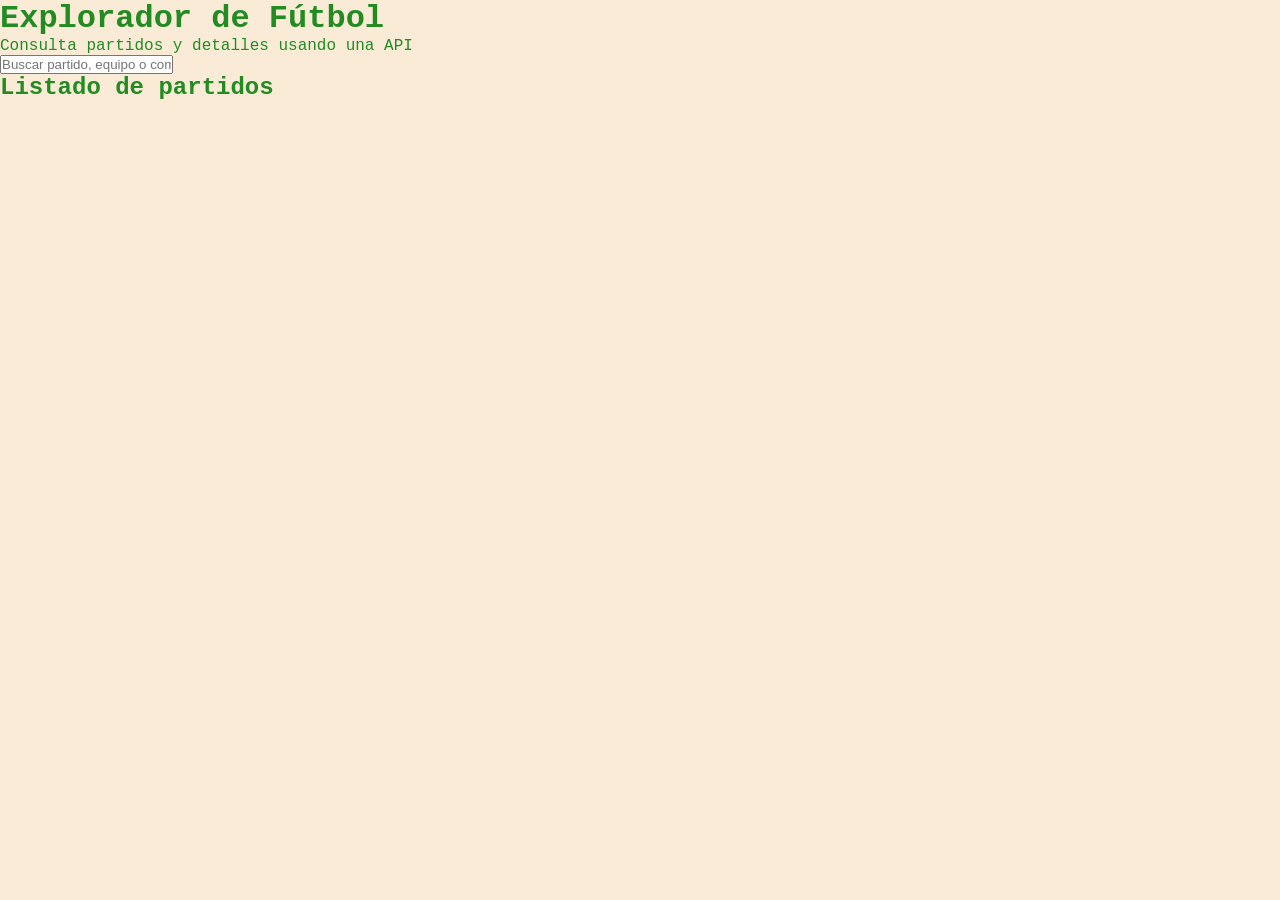
==== index.html @ 95fa2ea5 "HTML y CSS basico" ====
<!DOCTYPE html>
<html lang="es">
<head>
    <meta charset="UTF-8">
    <meta name="viewport" content="width=device-width, initial-scale=1.0">
    <title>Futbolpedia</title>
    <script src="./js/script.js"></script>
    <link rel="stylesheet" href="./css/style.css">
</head>
<body>
    <header class="cabecera">
        <h1>Explorador de Fútbol</h1>
        <p class="subtitulo">Consulta partidos y detalles usando una API</p>
    </header>

    <main class="contenedor">
        <section class="buscador-seccion">
            <input type="text" id="buscador" placeholder="Buscar partido, equipo o competición">
        </section>

        <section>
            <h2>Listado de partidos</h2>
            <div id="contenedor-partidos" class="grid-partidos">
                <!--Tarjetas con JavaScript-->
            </div>
        </section>
    </main>

    <script src="js/api.js"></script>
    <script src="js/main.js"></script>
    
</body>
</html>
---- css/style.css ----
* {
    box-sizing: border-box;
    margin: 0;
    padding: 0;
}

body {
    font-family: "Courier new", monospace;
    background-color: antiquewhite;
    color: #228B22;
}

.header {
    background-color: #9ACD32;
    color: aliceblue;
    padding: 20px;
    text-align: center;
}

.header-titulo {
    margin-bottom: 10px;
}

.header-texto {
    font-size: 16px;
}

.main {
    width: 90%;
    max-width: 1100px;
    margin: 20px auto;
}

.busqueda {
    margin-bottom: 20px;
}

.busqueda-input {
    width: 100%;
    padding: 10px;
    font-size: 16px;
    border: 1px solid #999999;
    border-radius: 4px;
}

.partidos_titulo {
    margin-bottom: 15px;
}

.partidos_grid {
    display: grid;
    grid-template-columns: repeat(auto-fit, minmax(250px, 1fr));
    gap: 15px;
}

.tarjeta {
    background-color: white;
    border: 1px solid #cccccc;
    border-radius: 6px;
    padding: 15px;
}

.tarjeta-titulo {
    margin-bottom: 10px;
    color: skyblue;
}

.tarjeta-texto {
    margin-bottom: 6px;
}

.tarjeta-enlace {
    display: inline-block;
    margin-top: 10px;
    color: beige;
    text-decoration: none;
    font-weight: bold;
}

.tarjeta-enlace:hover {
    text-decoration: underline;
}
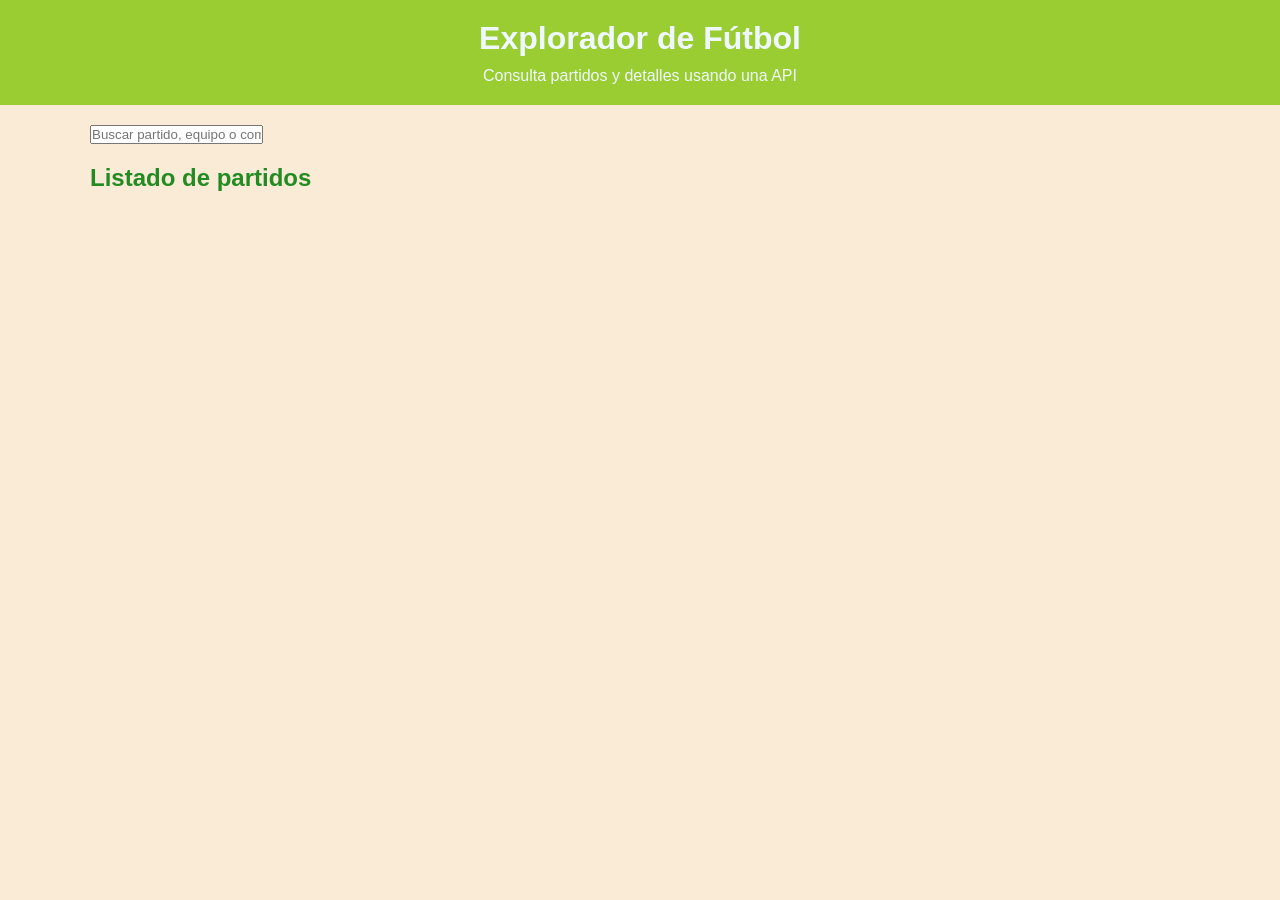
==== commit ecb6fd0a: "Cambios antes de fase 2" ====
--- a/index.html
+++ b/index.html
@@ -8,26 +8,25 @@
     <link rel="stylesheet" href="./css/style.css">
 </head>
 <body>
-    <header class="cabecera">
-        <h1>Explorador de Fútbol</h1>
-        <p class="subtitulo">Consulta partidos y detalles usando una API</p>
+    <header class="header">
+        <h1 class="header-titulo">Explorador de Fútbol</h1>
+        <p class="header-texto">Consulta partidos y detalles usando una API</p>
     </header>
 
-    <main class="contenedor">
-        <section class="buscador-seccion">
-            <input type="text" id="buscador" placeholder="Buscar partido, equipo o competición">
+    <main class="main">
+        <section class="busqueda">
+            <input type="text" id="buscador" class="busqueda_input" placeholder="Buscar partido, equipo o competición">
         </section>
 
-        <section>
-            <h2>Listado de partidos</h2>
+        <section class="partidos">
+            <h2 class="partidos-titulo">Listado de partidos</h2>
             <div id="contenedor-partidos" class="grid-partidos">
                 <!--Tarjetas con JavaScript-->
             </div>
         </section>
     </main>
 
-    <script src="js/api.js"></script>
-    <script src="js/main.js"></script>
+    <script src="./js/script.js"></script>
     
 </body>
 </html>
--- a/css/style.css
+++ b/css/style.css
@@ -5,7 +5,7 @@
 }
 
 body {
-    font-family: "Courier new", monospace;
+    font-family: Arial, "Helvetica Neue", Helvetica, sans-serif;
     background-color: antiquewhite;
     color: #228B22;
 }
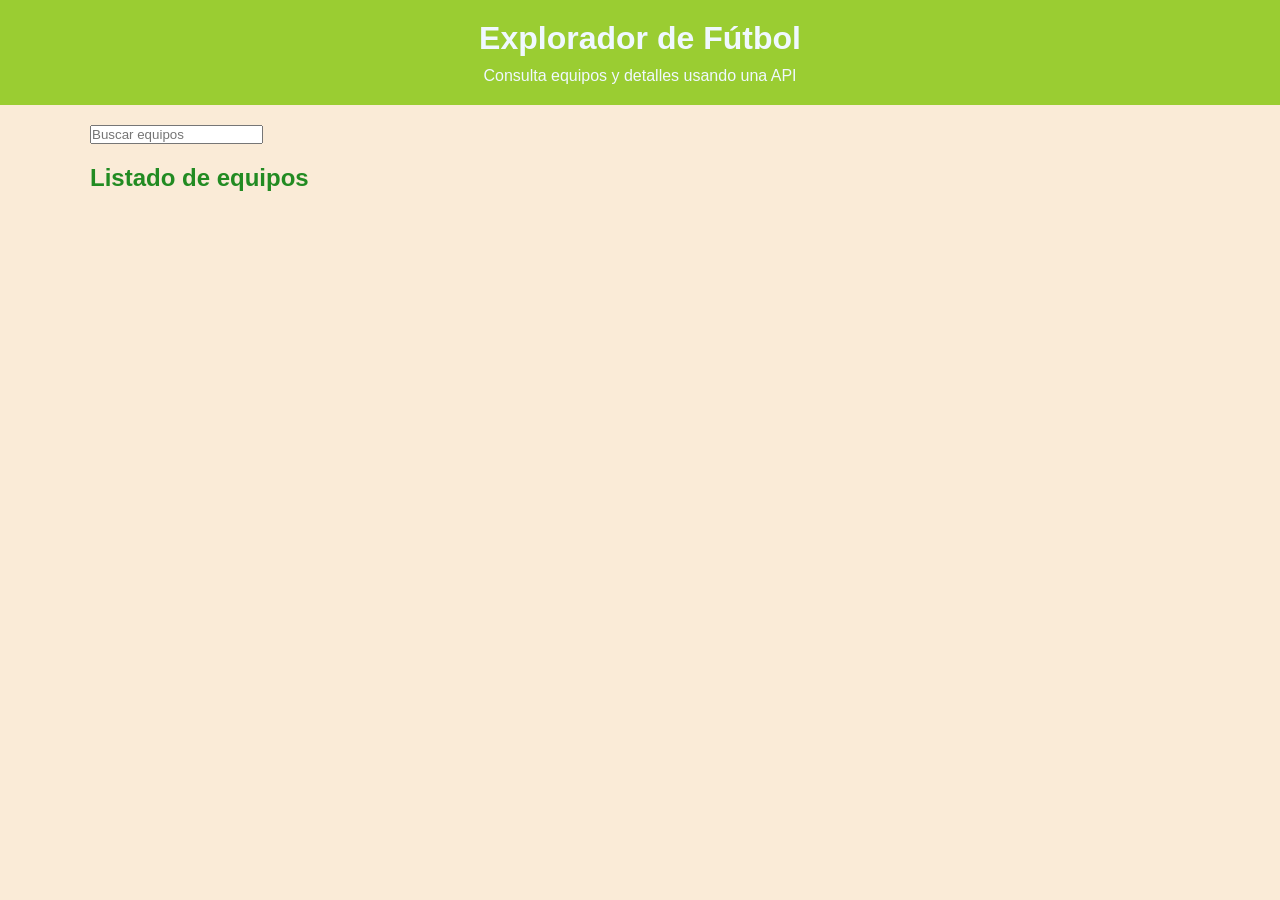
==== commit 7343d20c: "Conexion con la API y buscador" ====
--- a/index.html
+++ b/index.html
@@ -4,29 +4,27 @@
     <meta charset="UTF-8">
     <meta name="viewport" content="width=device-width, initial-scale=1.0">
     <title>Futbolpedia</title>
-    <script src="./js/script.js"></script>
     <link rel="stylesheet" href="./css/style.css">
 </head>
 <body>
     <header class="header">
         <h1 class="header-titulo">Explorador de Fútbol</h1>
-        <p class="header-texto">Consulta partidos y detalles usando una API</p>
+        <p class="header-texto">Consulta equipos y detalles usando una API</p>
     </header>
 
     <main class="main">
         <section class="busqueda">
-            <input type="text" id="buscador" class="busqueda_input" placeholder="Buscar partido, equipo o competición">
+            <input type="text" id="buscador" class="busqueda_input" placeholder="Buscar equipos">
         </section>
 
         <section class="partidos">
-            <h2 class="partidos-titulo">Listado de partidos</h2>
+            <h2 class="partidos-titulo">Listado de equipos</h2>
             <div id="contenedor-partidos" class="grid-partidos">
                 <!--Tarjetas con JavaScript-->
             </div>
         </section>
     </main>
-
+    
     <script src="./js/script.js"></script>
-    
 </body>
 </html>
--- a/css/style.css
+++ b/css/style.css
@@ -79,4 +79,20 @@
 
 .tarjeta-enlace:hover {
     text-decoration: underline;
+}
+
+.tarjeta-img {
+    width: 100px;
+    display: block;
+    margin: 0 auto 10px auto;
+}
+
+.tarjeta-titulo {
+    margin-bottom: 10px;
+    color: #228B22;
+    text-align: center;
+}
+
+.tarjeta-texto {
+    margin-bottom: 6px;
 }
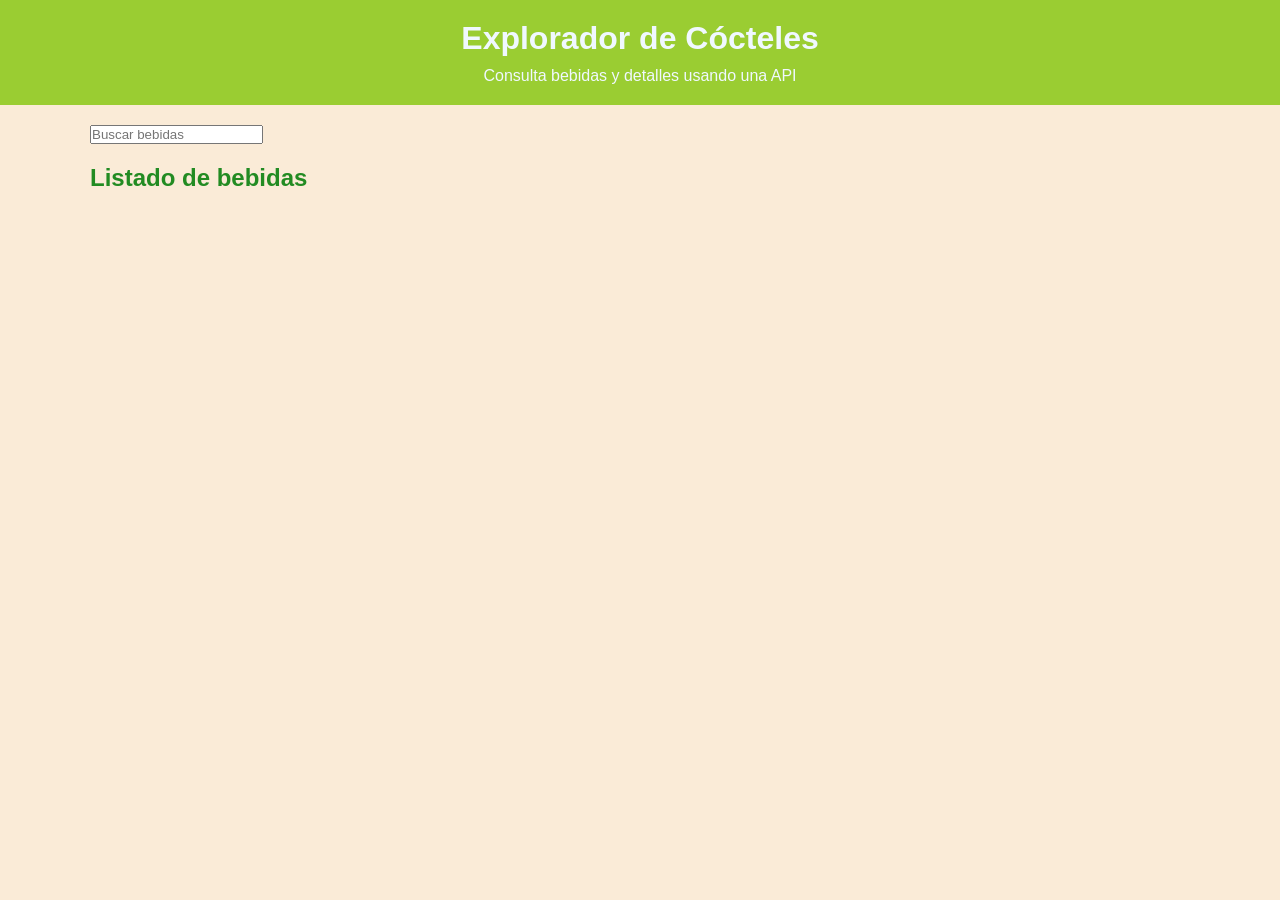
==== commit b7c896ef: "Reestructuración básica con CocktailDB" ====
--- a/index.html
+++ b/index.html
@@ -3,23 +3,24 @@
 <head>
     <meta charset="UTF-8">
     <meta name="viewport" content="width=device-width, initial-scale=1.0">
-    <title>Futbolpedia</title>
+    <link rel="icon" type="image/x-icon" href="./img/icono.png">
+    <title>Coctelpedia</title>
     <link rel="stylesheet" href="./css/style.css">
 </head>
 <body>
     <header class="header">
-        <h1 class="header-titulo">Explorador de Fútbol</h1>
-        <p class="header-texto">Consulta equipos y detalles usando una API</p>
+        <h1 class="header-titulo">Explorador de Cócteles</h1>
+        <p class="header-texto">Consulta bebidas y detalles usando una API</p>
     </header>
 
     <main class="main">
         <section class="busqueda">
-            <input type="text" id="buscador" class="busqueda_input" placeholder="Buscar equipos">
+            <input type="text" id="buscador" class="busqueda_input" placeholder="Buscar bebidas">
         </section>
 
-        <section class="partidos">
-            <h2 class="partidos-titulo">Listado de equipos</h2>
-            <div id="contenedor-partidos" class="grid-partidos">
+        <section class="bebidas">
+            <h2 class="bebidas-titulo">Listado de bebidas</h2>
+            <div id="contenedor-bebidas" class="grid-bebidas">
                 <!--Tarjetas con JavaScript-->
             </div>
         </section>
--- a/css/style.css
+++ b/css/style.css
@@ -8,6 +8,15 @@
     font-family: Arial, "Helvetica Neue", Helvetica, sans-serif;
     background-color: antiquewhite;
     color: #228B22;
+}
+
+.clickable {
+    cursor: pointer;
+    text-decoration: none;
+}
+
+.clickable:hover {
+    text-decoration: underline;
 }
 
 .header {
@@ -43,11 +52,11 @@
     border-radius: 4px;
 }
 
-.partidos_titulo {
+.bebidas-titulo {
     margin-bottom: 15px;
 }
 
-.partidos_grid {
+.bebidas-grid {
     display: grid;
     grid-template-columns: repeat(auto-fit, minmax(250px, 1fr));
     gap: 15px;
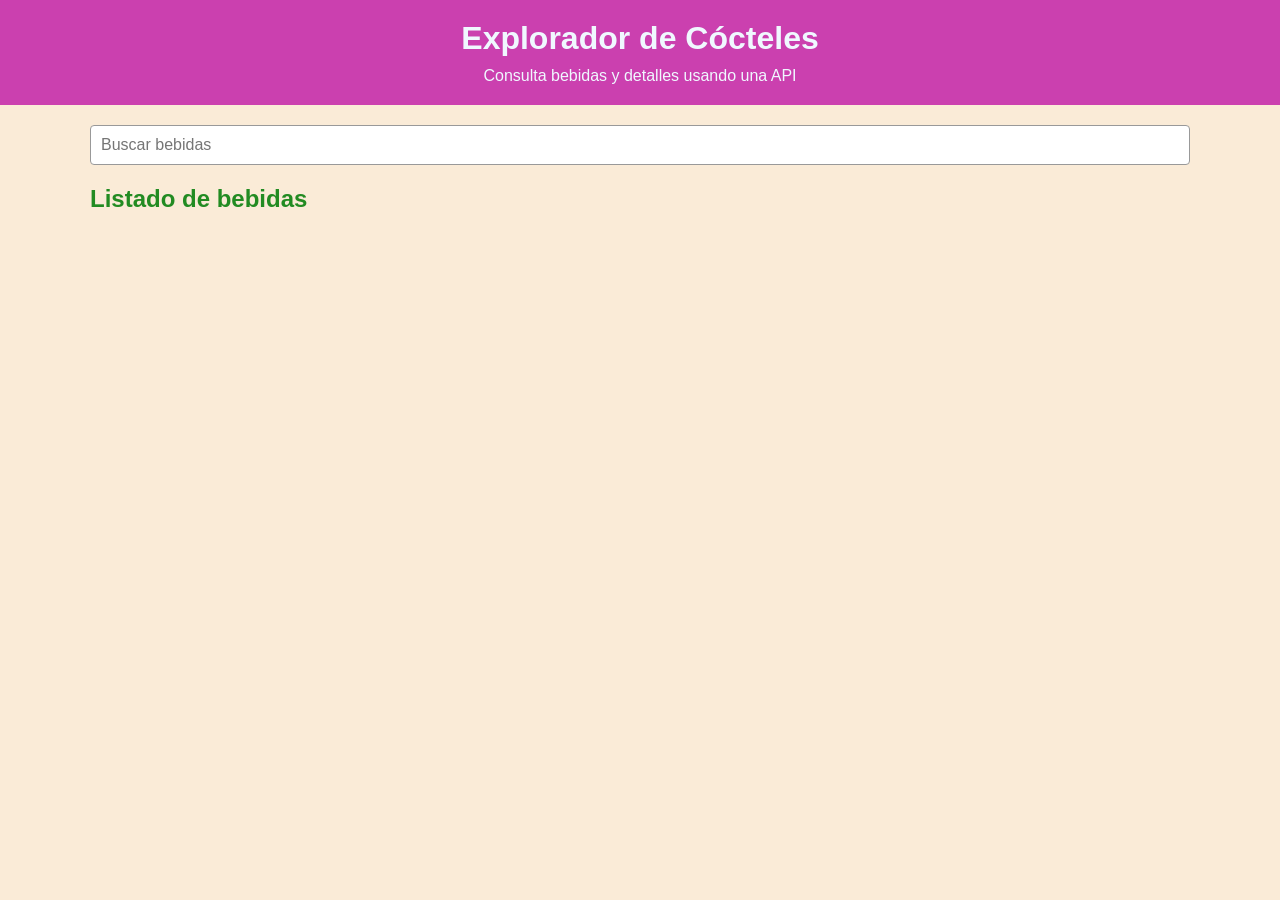
==== commit 36f9533f: "Poner al día porque no me he acordado de crear rama" ====
--- a/index.html
+++ b/index.html
@@ -15,12 +15,12 @@
 
     <main class="main">
         <section class="busqueda">
-            <input type="text" id="buscador" class="busqueda_input" placeholder="Buscar bebidas">
+            <input type="text" id="buscador" class="busqueda-input" placeholder="Buscar bebidas">
         </section>
 
         <section class="bebidas">
             <h2 class="bebidas-titulo">Listado de bebidas</h2>
-            <div id="contenedor-bebidas" class="grid-bebidas">
+            <div id="contenedor-bebidas" class="bebidas-grid">
                 <!--Tarjetas con JavaScript-->
             </div>
         </section>
--- a/css/style.css
+++ b/css/style.css
@@ -20,7 +20,7 @@
 }
 
 .header {
-    background-color: #9ACD32;
+    background-color: #cb40af;
     color: aliceblue;
     padding: 20px;
     text-align: center;
@@ -51,6 +51,8 @@
     border: 1px solid #999999;
     border-radius: 4px;
 }
+
+
 
 .bebidas-titulo {
     margin-bottom: 15px;
